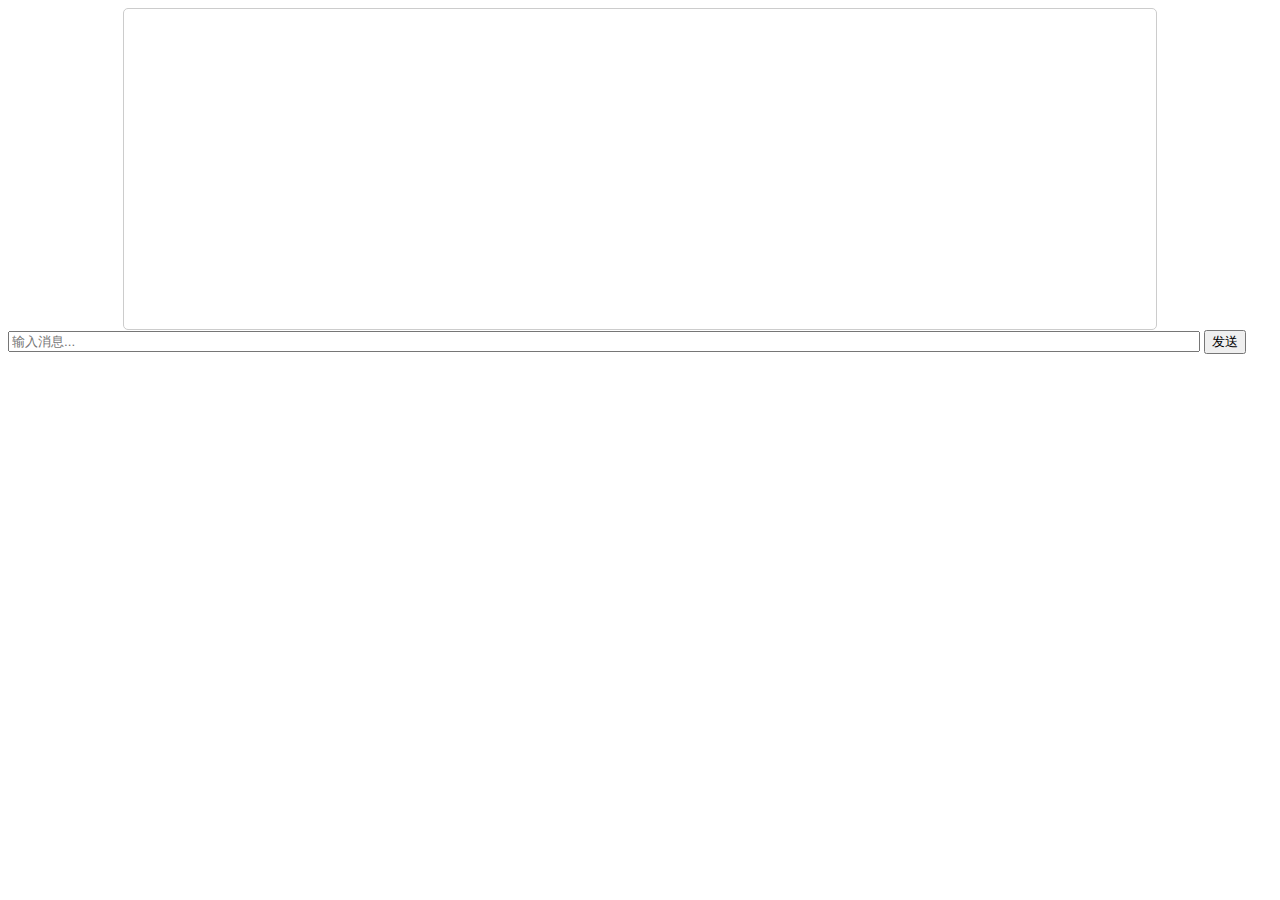
==== 新文字文件 (5).HTML @ b8e2746d "Add files via upload" ====
<!DOCTYPE html>
<html lang="en">
<head>
<meta charset="UTF-8">
<meta name="viewport" content="width=device-width, initial-scale=1.0">
<title>简单聊天</title>
<style>
    /* CSS样式，用于布局和美化 */
    body {
        font-family: Arial, sans-serif;
    }
    .chat-container {
        width: 80%;
        margin: auto;
        border: 1px solid #ccc;
        border-radius: 5px;
        padding: 10px;
        height: 300px;
        overflow-y: scroll;
    }
    .chat-message {
        margin-bottom: 10px;
    }
    #messageInput {
        width: calc(100% - 80px);
    }
</style>
</head>
<body>
    <div class="chat-container" id="chatContainer">
        <!-- 聊天消息显示区域 -->
    </div>
    <div>
        <!-- 输入框和发送按钮 -->
        <input type="text" id="messageInput" placeholder="输入消息...">
        <button onclick="sendMessage()">发送</button>
    </div>

    <script>
        // JavaScript代码，用于实现聊天功能
        function sendMessage() {
            // 获取输入框的内容
            var message = document.getElementById("messageInput").value;

            // 创建新的聊天消息元素并添加到聊天容器中
            var chatContainer = document.getElementById("chatContainer");
            var messageElement = document.createElement("div");
            messageElement.classList.add("chat-message");
            messageElement.textContent = message;
            chatContainer.appendChild(messageElement);

            // 清空输入框内容
            document.getElementById("messageInput").value = "";

            // 滚动到底部，显示最新消息
            chatContainer.scrollTop = chatContainer.scrollHeight;
        }
    </script>
</body>
</html>
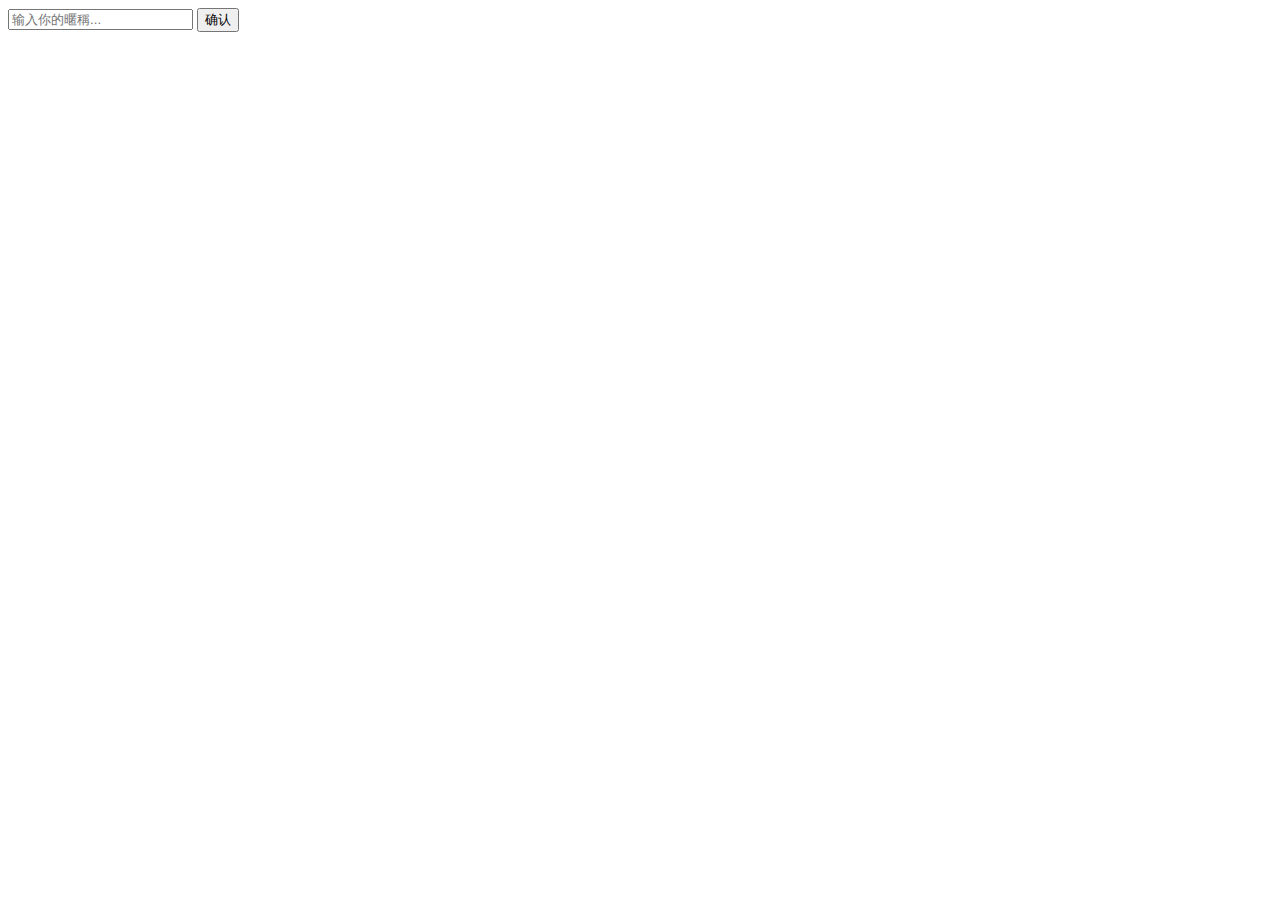
==== commit 2353e3fc: "Update 新文字文件 (5).HTML" ====
--- a/新文字文件 (5).HTML
+++ b/新文字文件 (5).HTML
@@ -4,57 +4,26 @@
 <meta charset="UTF-8">
 <meta name="viewport" content="width=device-width, initial-scale=1.0">
 <title>简单聊天</title>
-<style>
-    /* CSS样式，用于布局和美化 */
-    body {
-        font-family: Arial, sans-serif;
-    }
-    .chat-container {
-        width: 80%;
-        margin: auto;
-        border: 1px solid #ccc;
-        border-radius: 5px;
-        padding: 10px;
-        height: 300px;
-        overflow-y: scroll;
-    }
-    .chat-message {
-        margin-bottom: 10px;
-    }
-    #messageInput {
-        width: calc(100% - 80px);
-    }
-</style>
+<link rel="stylesheet" href="styles.css"> <!-- 引入样式表 -->
 </head>
 <body>
-    <div class="chat-container" id="chatContainer">
+    <div class="container">
+        <!-- 输入暱稱 -->
+        <input type="text" id="nicknameInput" placeholder="输入你的暱稱...">
+        <button onclick="setNickname()">确认</button>
+
         <!-- 聊天消息显示区域 -->
-    </div>
-    <div>
+        <div class="chat-container" id="chatContainer">
+            <!-- 聊天消息将在这里显示 -->
+        </div>
+        
         <!-- 输入框和发送按钮 -->
-        <input type="text" id="messageInput" placeholder="输入消息...">
-        <button onclick="sendMessage()">发送</button>
+        <div id="chatControls" style="display: none;">
+            <input type="text" id="messageInput" placeholder="输入消息...">
+            <button onclick="sendMessage()">发送</button>
+        </div>
     </div>
 
-    <script>
-        // JavaScript代码，用于实现聊天功能
-        function sendMessage() {
-            // 获取输入框的内容
-            var message = document.getElementById("messageInput").value;
-
-            // 创建新的聊天消息元素并添加到聊天容器中
-            var chatContainer = document.getElementById("chatContainer");
-            var messageElement = document.createElement("div");
-            messageElement.classList.add("chat-message");
-            messageElement.textContent = message;
-            chatContainer.appendChild(messageElement);
-
-            // 清空输入框内容
-            document.getElementById("messageInput").value = "";
-
-            // 滚动到底部，显示最新消息
-            chatContainer.scrollTop = chatContainer.scrollHeight;
-        }
-    </script>
+    <script src="script.js"></script> <!-- 引入JavaScript文件 -->
 </body>
 </html>
